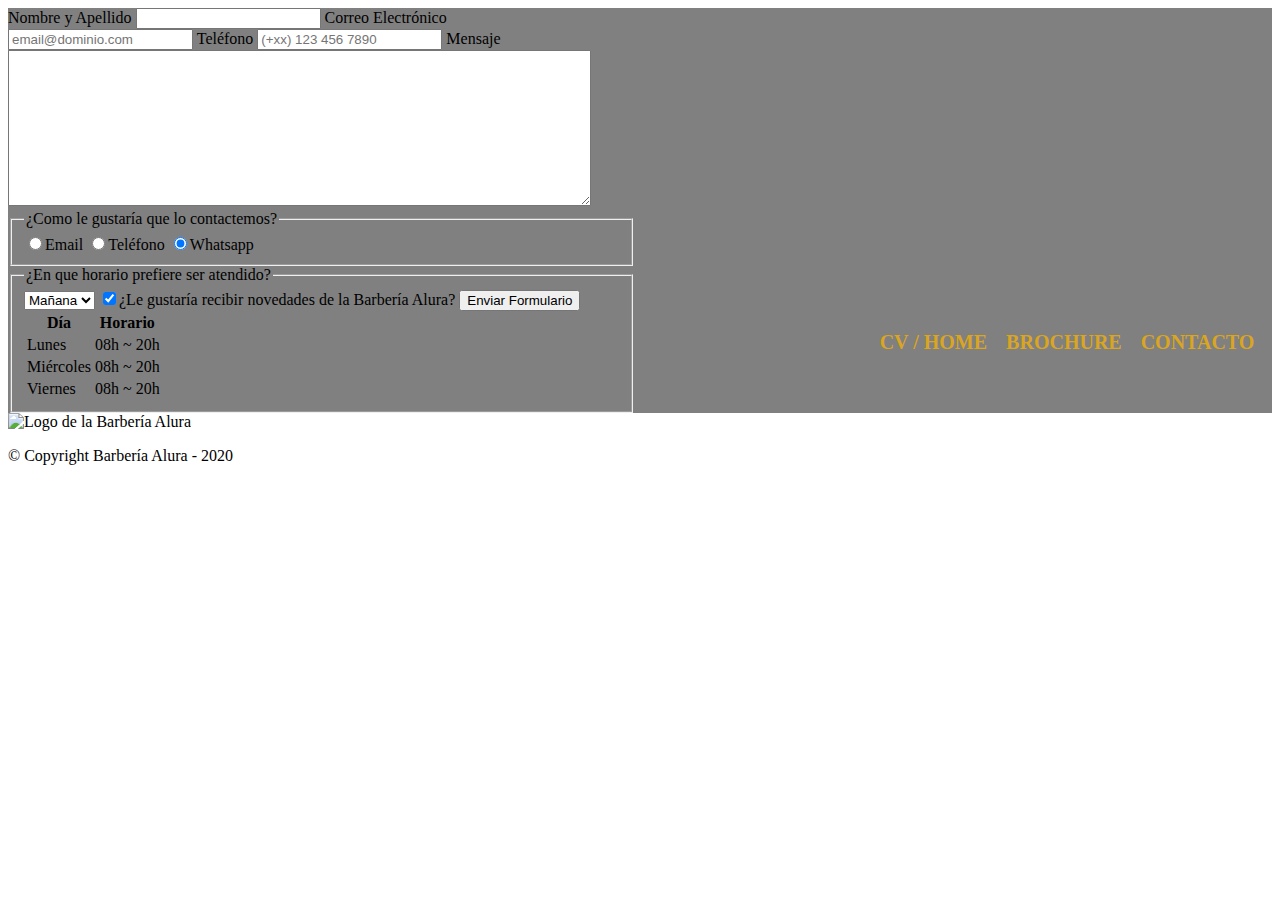
==== contacto.html @ 7dfd6136 "subiendo proyecto" ====
<!DOCTYPE html>

<html>
    <head>
        <meta charset="UTF-8">
        <title>Contacto - Barbería Alura</title>
        <link   rel="stylesheet" href="reset.css">
        <link   rel="stylesheet" href="style.css">
    </head>
    <body>
        <header> 
            <div class="Menu navegación">
                <nav>
                    <ul>
                        <li><a href="index.html">CV / Home</a></li>
                        <li><a href="productos.html">Brochure</a></li>
                        <li><a href="contacto.html">Contacto</a></li>
                    </ul>
                </nav>
            </div>     
        </header>
        <main>
            <form>
                <label for="nombreapellido">Nombre y Apellido</label>
                <input type="text" id="nombreapellido" class="input-padron" required>

                <label for="correoelectronico">Correo Electrónico</label>
                <input type="email" id="correoelectronico" class="input-padron" required placeholder="email@dominio.com">

                <label for="telefono">Teléfono</label>
                <input type="tel" id="telefono" class="input-padron" required placeholder="(+xx) 123 456 7890">

                <label for="mensaje">Mensaje</label>    
                <textarea cols="70" rows="10" id="mensaje" class="input-padron"></textarea>

                <fieldset>

                    <legend>¿Como le gustaría que lo contactemos?</legend>

                    <label for="radio-email"><input type="radio" name="contacto" value="email" id="radio-email">Email</label>
                    

                    <label for="radio-telefono"><input type="radio" name="contacto" value="telefono" id="radio-telefono">Teléfono</label>
                    

                    <label for="radio-whatsapp"><input type="radio" name="contacto" value="whatsapp" id="radio-whatsapp" checked>Whatsapp</label>
                    
                </fieldset>

                <fieldset>
                    <legend>¿En que horario prefiere ser atendido?</legend>
                    <select>
                        <option>Mañana</option>
                        <option>Tarde</option>
                        <option>Noche</option>
                    </select>
                </filedset>
                
                <label class="checkbox"><input type="checkbox" checked>¿Le gustaría recibir novedades de la Barbería Alura?</label>
                <input type="submit" value="Enviar Formulario" class="enviar">
            </form>
            <table>
                <thead>
                    <tr>
                        <th>Día</th>
                        <th>Horario</th>
                    </tr>
                </thead>
                <tbody>
                    <tr>
                        <td>Lunes</td>
                        <td>08h ~ 20h</td>
                    </tr>
                    <tr>
                        <td>Miércoles</td>
                        <td>08h ~ 20h</td>
                    </tr>
                    <tr>
                        <td>Viernes</td>
                        <td>08h ~ 20h</td>
                    </tr>
                </tbody>
            </table>
        </main>
        <footer>
            <img src="imagenes/logo-blanco.png" alt="Logo de la Barbería Alura">
            <p class="copyright"> &copy Copyright Barbería Alura - 2020</p>
        </footer>
    </body>
</html>
---- style.css ----
#name{
    display: grid;
    grid-template-columns: 100%;
    height: 80px;
    text-align: center;
    background-color: aqua;
}

#location, #phone, #mail{
    width: 30px;
    height: 30px;
}

#location{
    display: inline;
    padding-left: 16%;
    color: goldenrod;
}

#phone{
    display: inline;
    padding-left: 30%;
    color: goldenrod;
}

#mail{
    display: inline;
    padding-left: 30%;
    color: goldenrod;
}

.info{
    display: grid;
    grid-template-columns: 33% 33% 33%;
    text-align: center;
    background-color: aqua;
}

nav {
    position: absolute; 
    top:35%; 
    right: 2%; 
}

nav li{
    display: inline ;
    margin: 0 0 0 15px;
    
}

nav a {
    text-transform: uppercase;
    color:goldenrod;
    font-weight: bold;
    font-size: 20px;
    text-decoration: none;
}   

main {
    display: grid;
    grid-template-columns: repeat(2, 1fr);
    grid-gap: 10px;
    grid-auto-rows: minmax(100px, auto);
    background-color: grey;
}

#foto{
    grid-column: 1;
    grid-row: 1;
    margin-left: 35%;
    width: 30%;
    align-items: center;
    background-color: aqua;

}

.resumen{
    grid-column: 2;
    grid-row: 1;
    height: 120px;
    margin-top: 3em;
    margin-top: 10%;
    text-align: center;
    background-color: aqua;
}

.educacion{
    grid-column: 1;
    grid-row: 2;
    background-color: aqua;
}

.habilidades{
    grid-column: 1;
    grid-row: 3;
    background-color: aqua;
}

.principal {
    display: grid;
    grid-template-columns: repeat(2, 30%, 70%);
    grid-gap: 10px;
    grid-auto-rows: repeat(4, 1fr);
    background-color: darkgray;
}

#experienciaTitle{
    grid-column: 1 / 3;
    grid-row: 1;
    background-color: aqua;
}

.experiencia{
    grid-column: 1;
    grid-row: 2;
    background-color: aqua;
}

.descripcion{
    grid-column: 2;
    grid-row: 2;
    background-color: aqua;
}

.cursosTitle{
    grid-column: 1 / 3;
    grid-row: 3;
    background-color: aqua;
}

.cursos{
    grid-column: 1;
    grid-row: 4;
    background-color: aqua;
}

.cursosDescripcion{
    grid-column: 2;
    grid-row: 4;
    background-color: aqua;
}
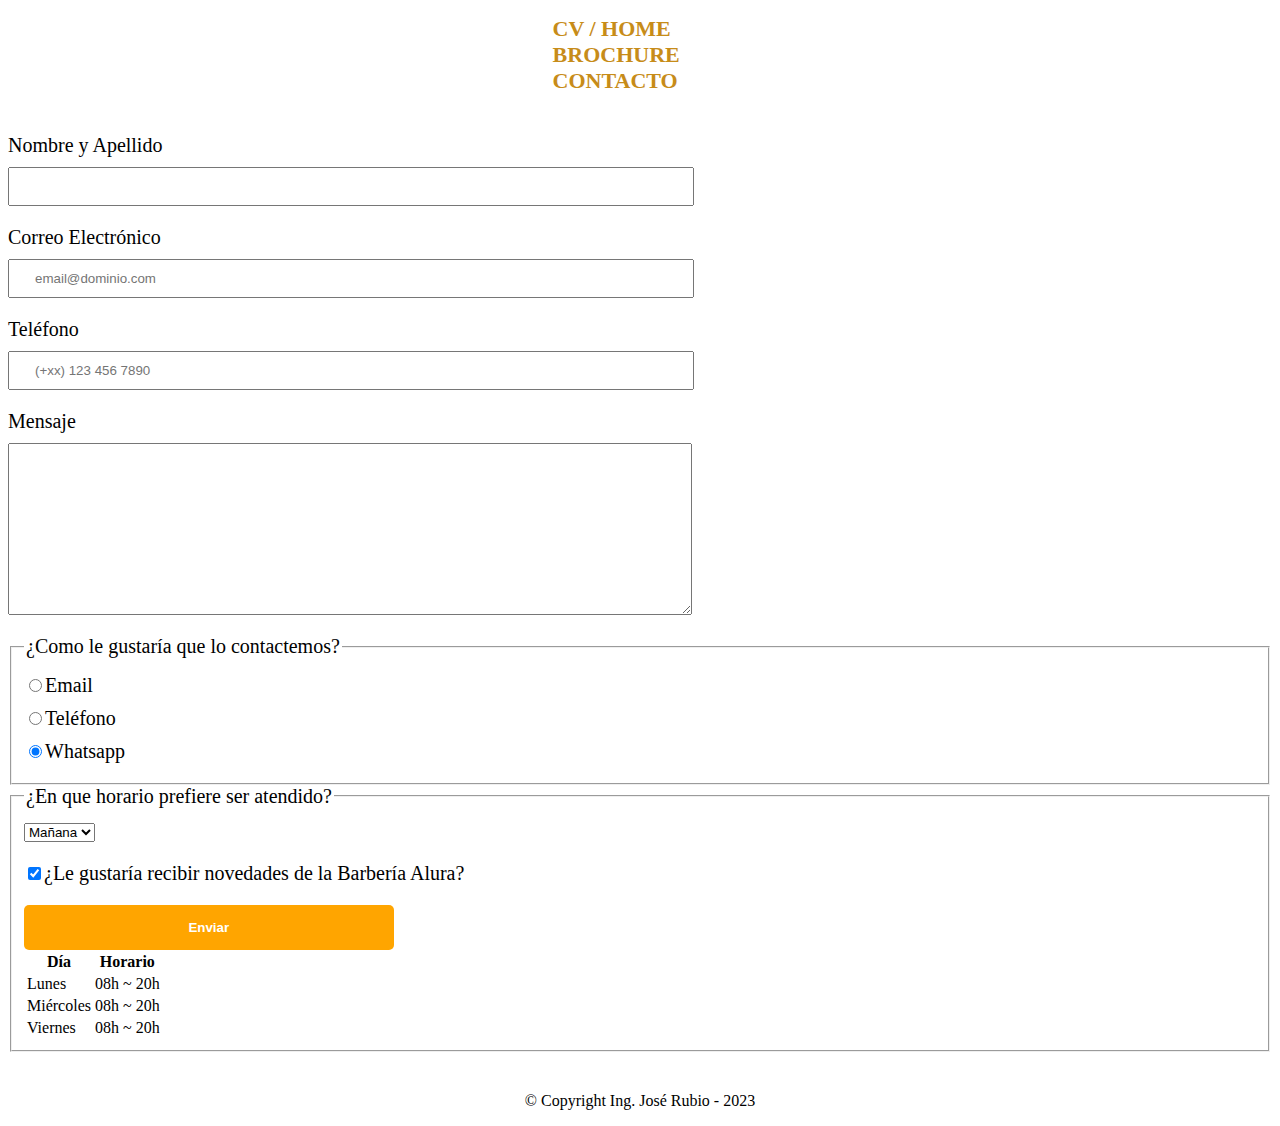
==== commit 838c8982: "modificacion y nevos archivos" ====
--- a/contacto.html
+++ b/contacto.html
@@ -20,7 +20,7 @@
             </div>     
         </header>
         <main>
-            <form>
+            <form action="/API/" method>
                 <label for="nombreapellido">Nombre y Apellido</label>
                 <input type="text" id="nombreapellido" class="input-padron" required>
 
@@ -57,7 +57,8 @@
                 </filedset>
                 
                 <label class="checkbox"><input type="checkbox" checked>¿Le gustaría recibir novedades de la Barbería Alura?</label>
-                <input type="submit" value="Enviar Formulario" class="enviar">
+                <!-- <input type="submit" value="Enviar Formulario" class="enviar"> -->
+                <button type="button" class="enviar" id="enviar" onclick="saveForm">Enviar</button>
             </form>
             <table>
                 <thead>
@@ -83,8 +84,8 @@
             </table>
         </main>
         <footer>
-            <img src="imagenes/logo-blanco.png" alt="Logo de la Barbería Alura">
-            <p class="copyright"> &copy Copyright Barbería Alura - 2020</p>
+            <!-- <img src="imagenes/logo-blanco.png" alt="Logo de la Barbería Alura"> -->
+            <p class="copyright"> &copy Copyright Ing. José Rubio - 2023</p>
         </footer>
     </body>
 </html>--- a/style.css
+++ b/style.css
@@ -1,141 +1,94 @@
-#name{
-    display: grid;
-    grid-template-columns: 100%;
-    height: 80px;
-    text-align: center;
-    background-color: aqua;
-}
-
-#location, #phone, #mail{
-    width: 30px;
-    height: 30px;
-}
-
-#location{
+nav li{
     display: inline;
-    padding-left: 16%;
-    color: goldenrod;
-}
-
-#phone{
-    display: inline;
-    padding-left: 30%;
-    color: goldenrod;
-}
-
-#mail{
-    display: inline;
-    padding-left: 30%;
-    color: goldenrod;
-}
-
-.info{
-    display: grid;
-    grid-template-columns: 33% 33% 33%;
-    text-align: center;
-    background-color: aqua;
-}
-
-nav {
-    position: absolute; 
-    top:35%; 
-    right: 2%; 
-}
-
-nav li{
-    display: inline ;
-    margin: 0 0 0 15px;
-    
+    padding-left: 15px;
 }
 
 nav a {
+    padding-left: 40%;
     text-transform: uppercase;
-    color:goldenrod;
+    color:#c78c19;
     font-weight: bold;
-    font-size: 20px;
+    font-size: 22px;
     text-decoration: none;
-}   
-
-main {
-    display: grid;
-    grid-template-columns: repeat(2, 1fr);
-    grid-gap: 10px;
-    grid-auto-rows: minmax(100px, auto);
-    background-color: grey;
 }
 
-#foto{
-    grid-column: 1;
-    grid-row: 1;
-    margin-left: 35%;
-    width: 30%;
-    align-items: center;
-    background-color: aqua;
-
+nav a:hover{
+    color: orange;
+    text-decoration: underline;
 }
 
-.resumen{
-    grid-column: 2;
-    grid-row: 1;
-    height: 120px;
-    margin-top: 3em;
-    margin-top: 10%;
-    text-align: center;
-    background-color: aqua;
+.productos{
+    margin-top: 5%;
+    display: grid;
 }
 
-.educacion{
-    grid-column: 1;
-    grid-row: 2;
-    background-color: aqua;
+#cerraduraTitle{
+    text-align: right;
+    margin-right: 52%;
 }
 
-.habilidades{
-    grid-column: 1;
-    grid-row: 3;
-    background-color: aqua;
+.cerradura{
+    display: grid;
+    grid-template-columns: 30% 70%;
 }
 
-.principal {
-    display: grid;
-    grid-template-columns: repeat(2, 30%, 70%);
-    grid-gap: 10px;
-    grid-auto-rows: repeat(4, 1fr);
-    background-color: darkgray;
+#convertTitle{
+    text-align: left;
 }
 
-#experienciaTitle{
-    grid-column: 1 / 3;
-    grid-row: 1;
-    background-color: aqua;
+.conversor{
+    display: grid;
+    grid-template-columns: 70% 30%;
 }
 
-.experiencia{
-    grid-column: 1;
-    grid-row: 2;
-    background-color: aqua;
+#encriptadorTitle{
+    text-align: right;
+    margin-right: 52%;
 }
 
-.descripcion{
-    grid-column: 2;
-    grid-row: 2;
-    background-color: aqua;
+.encriptador{
+    display: grid;
+    grid-template-columns: 30% 70%;
 }
 
-.cursosTitle{
-    grid-column: 1 / 3;
-    grid-row: 3;
-    background-color: aqua;
+footer{
+    text-align: center;
 }
 
-.cursos{
-    grid-column: 1;
-    grid-row: 4;
-    background-color: aqua;
+/* css formulario */
+form{
+    margin: 40px 0;
 }
 
-.cursosDescripcion{
-    grid-column: 2;
-    grid-row: 4;
-    background-color: aqua;
+form label, form legend{
+    display: block;
+    font-size: 20px;
+    margin: 0 0 10px;
+}
+
+.input-padron{
+    display: block;
+    margin: 0 0 20px;
+    padding: 10px 25px;
+    width: 50%;
+}
+
+.checkbox{
+    margin: 20px 0;
+}
+
+.enviar{
+    width: 30%;
+    padding: 15px 0;
+    color: white;
+    background: orange;
+    transition: 1s all;
+    border: none;
+    font-weight: bold;
+    border-radius: 5px;
+}
+
+.enviar:hover{
+    background: darkorange;
+    transform: scale(1.1);
 }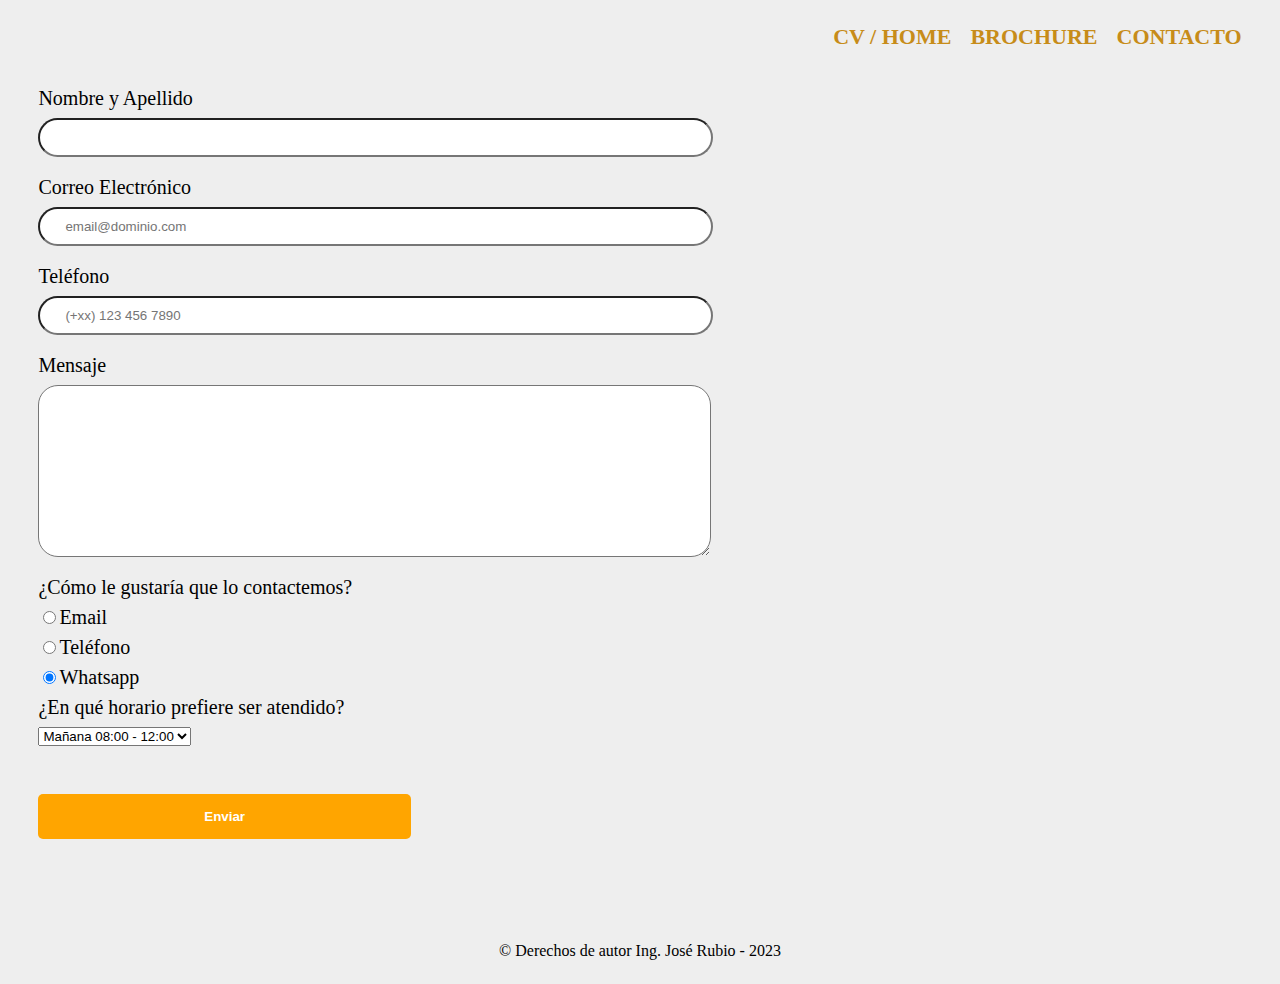
==== commit 2e4077e9: "Agregando archivos reset.css y .gitignore" ====
--- a/contacto.html
+++ b/contacto.html
@@ -1,14 +1,13 @@
 <!DOCTYPE html>
-
 <html>
     <head>
         <meta charset="UTF-8">
         <title>Contacto - Barbería Alura</title>
-        <link   rel="stylesheet" href="reset.css">
-        <link   rel="stylesheet" href="style.css">
+        <link rel="stylesheet" href="reset.css">
+        <link rel="stylesheet" href="style.css">
     </head>
     <body>
-        <header> 
+        <header>
             <div class="Menu navegación">
                 <nav>
                     <ul>
@@ -17,10 +16,10 @@
                         <li><a href="contacto.html">Contacto</a></li>
                     </ul>
                 </nav>
-            </div>     
+            </div>
         </header>
         <main>
-            <form action="/API/" method>
+            <form>
                 <label for="nombreapellido">Nombre y Apellido</label>
                 <input type="text" id="nombreapellido" class="input-padron" required>
 
@@ -30,62 +29,31 @@
                 <label for="telefono">Teléfono</label>
                 <input type="tel" id="telefono" class="input-padron" required placeholder="(+xx) 123 456 7890">
 
-                <label for="mensaje">Mensaje</label>    
+                <label for="mensaje">Mensaje</label>
                 <textarea cols="70" rows="10" id="mensaje" class="input-padron"></textarea>
 
-                <fieldset>
-
-                    <legend>¿Como le gustaría que lo contactemos?</legend>
-
+                <fieldset id="contacto">
+                    <legend>¿Cómo le gustaría que lo contactemos?</legend>
                     <label for="radio-email"><input type="radio" name="contacto" value="email" id="radio-email">Email</label>
-                    
-
                     <label for="radio-telefono"><input type="radio" name="contacto" value="telefono" id="radio-telefono">Teléfono</label>
-                    
-
                     <label for="radio-whatsapp"><input type="radio" name="contacto" value="whatsapp" id="radio-whatsapp" checked>Whatsapp</label>
-                    
                 </fieldset>
 
-                <fieldset>
-                    <legend>¿En que horario prefiere ser atendido?</legend>
-                    <select>
-                        <option>Mañana</option>
-                        <option>Tarde</option>
-                        <option>Noche</option>
+                <fieldset id="horario">
+                    <legend>¿En qué horario prefiere ser atendido?</legend>
+                    <select id="horario-select">
+                        <option>Mañana 08:00 - 12:00</option>
+                        <option>Tarde 13:00 - 17:00</option>
+                        <option>Noche 18:00 - 19:00</option>
                     </select>
-                </filedset>
-                
-                <label class="checkbox"><input type="checkbox" checked>¿Le gustaría recibir novedades de la Barbería Alura?</label>
-                <!-- <input type="submit" value="Enviar Formulario" class="enviar"> -->
-                <button type="button" class="enviar" id="enviar" onclick="saveForm">Enviar</button>
+                </fieldset> <br><br><br>
+
+                <button type="button" class="enviar" id="enviar" >Enviar</button>
             </form>
-            <table>
-                <thead>
-                    <tr>
-                        <th>Día</th>
-                        <th>Horario</th>
-                    </tr>
-                </thead>
-                <tbody>
-                    <tr>
-                        <td>Lunes</td>
-                        <td>08h ~ 20h</td>
-                    </tr>
-                    <tr>
-                        <td>Miércoles</td>
-                        <td>08h ~ 20h</td>
-                    </tr>
-                    <tr>
-                        <td>Viernes</td>
-                        <td>08h ~ 20h</td>
-                    </tr>
-                </tbody>
-            </table>
         </main>
         <footer>
-            <!-- <img src="imagenes/logo-blanco.png" alt="Logo de la Barbería Alura"> -->
-            <p class="copyright"> &copy Copyright Ing. José Rubio - 2023</p>
+            <p class="copyright">&copy; Derechos de autor Ing. José Rubio - 2023</p>
         </footer>
+        <script src="script.js"></script>    
     </body>
 </html>--- a/style.css
+++ b/style.css
@@ -1,10 +1,23 @@
+body{
+    background: #EEEEEE;
+}
+main{
+    padding-bottom: 3%;
+}
+
 nav li{
     display: inline;
     padding-left: 15px;
 }
 
+nav{
+    text-align: right;
+    padding-right: 3%;
+    padding-top: 2%;
+}
+
 nav a {
-    padding-left: 40%;
+    
     text-transform: uppercase;
     color:#c78c19;
     font-weight: bold;
@@ -15,6 +28,18 @@
 nav a:hover{
     color: orange;
     text-decoration: underline;
+}
+
+#serviciosTitle{
+    font-size: 50px;
+    font-weight: bold;
+    text-decoration: underline;
+    padding-left: 20%;
+}
+
+.servicios{
+    font-size: 25px;
+    padding-left: 10%;
 }
 
 .productos{
@@ -39,6 +64,12 @@
 .conversor{
     display: grid;
     grid-template-columns: 70% 30%;
+    padding-right: 1em;
+}
+
+#conversor{
+    border: 2px solid black;
+    box-shadow: 3px #c78c19;
 }
 
 #encriptadorTitle{
@@ -49,15 +80,19 @@
 .encriptador{
     display: grid;
     grid-template-columns: 30% 70%;
+    gap: 1em;
+    padding-right: 1em;
 }
 
 footer{
     text-align: center;
+    padding: 2%;
 }
 
 /* css formulario */
 form{
     margin: 40px 0;
+    padding-left: 3%;
 }
 
 form label, form legend{
@@ -71,10 +106,12 @@
     margin: 0 0 20px;
     padding: 10px 25px;
     width: 50%;
+    border-radius: 20px;
 }
 
-.checkbox{
+.horario{
     margin: 20px 0;
+    
 }
 
 .enviar{
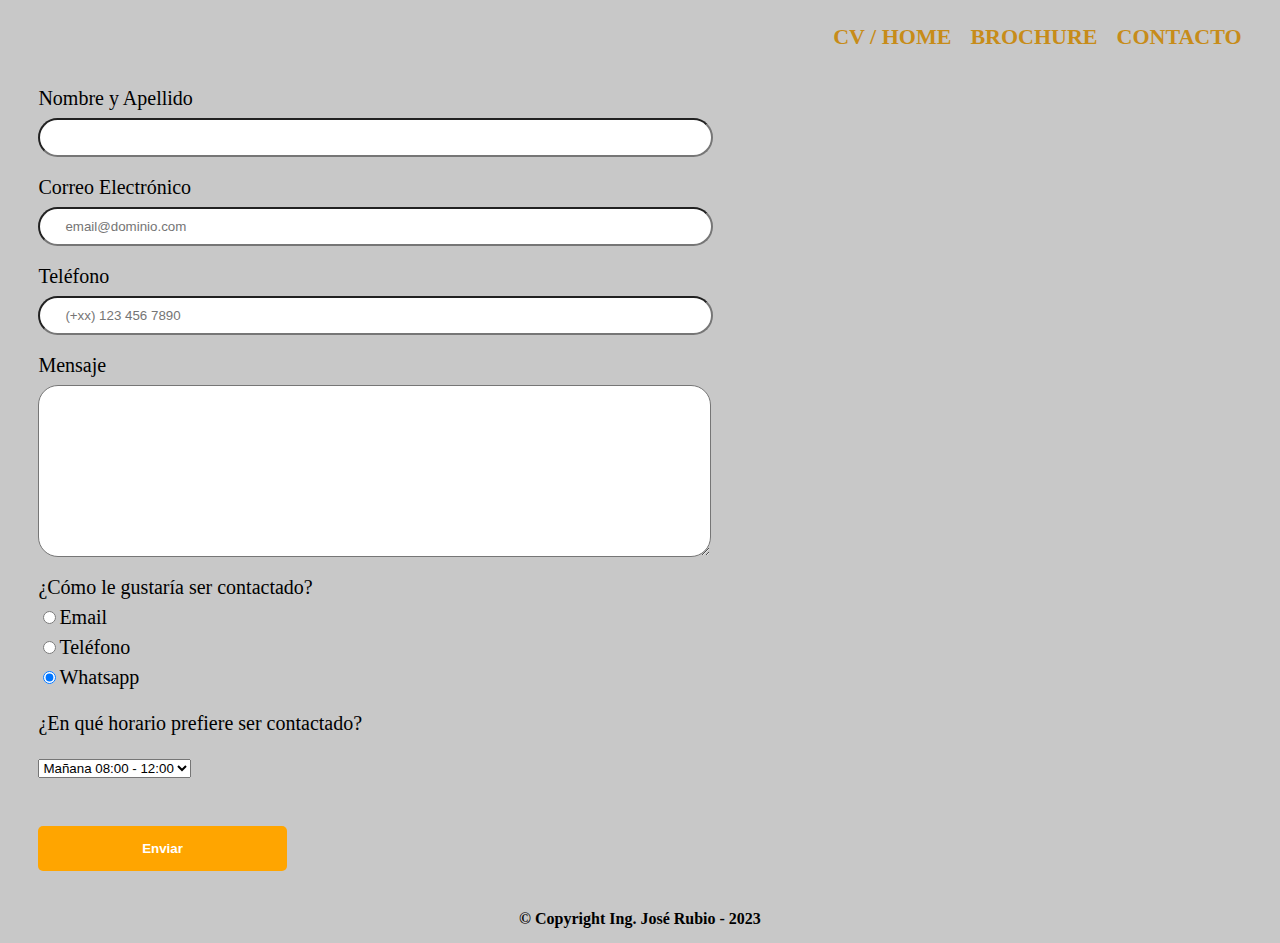
==== commit fafbfeec: "subiendo modificaciones" ====
--- a/contacto.html
+++ b/contacto.html
@@ -33,14 +33,14 @@
                 <textarea cols="70" rows="10" id="mensaje" class="input-padron"></textarea>
 
                 <fieldset id="contacto">
-                    <legend>¿Cómo le gustaría que lo contactemos?</legend>
+                    <legend>¿Cómo le gustaría ser contactado?</legend>
                     <label for="radio-email"><input type="radio" name="contacto" value="email" id="radio-email">Email</label>
                     <label for="radio-telefono"><input type="radio" name="contacto" value="telefono" id="radio-telefono">Teléfono</label>
                     <label for="radio-whatsapp"><input type="radio" name="contacto" value="whatsapp" id="radio-whatsapp" checked>Whatsapp</label>
-                </fieldset>
+                </fieldset><br>
 
                 <fieldset id="horario">
-                    <legend>¿En qué horario prefiere ser atendido?</legend>
+                    <legend>¿En qué horario prefiere ser contactado?</legend><br>
                     <select id="horario-select">
                         <option>Mañana 08:00 - 12:00</option>
                         <option>Tarde 13:00 - 17:00</option>
@@ -51,8 +51,8 @@
                 <button type="button" class="enviar" id="enviar" >Enviar</button>
             </form>
         </main>
-        <footer>
-            <p class="copyright">&copy; Derechos de autor Ing. José Rubio - 2023</p>
+        <footer id="footerForm">
+            <p class="copyright"> <strong>&copy Copyright Ing. José Rubio - 2023</strong></p>
         </footer>
         <script src="script.js"></script>    
     </body>
--- a/style.css
+++ b/style.css
@@ -1,9 +1,9 @@
 body{
-    background: #EEEEEE;
+    background: #c8c8c8;
 }
-main{
-    padding-bottom: 3%;
-}
+/* main{
+    padding-bottom: 2%;
+} */
 
 nav li{
     display: inline;
@@ -31,14 +31,14 @@
 }
 
 #serviciosTitle{
-    font-size: 50px;
+    font-size: 45px;
     font-weight: bold;
     text-decoration: underline;
     padding-left: 20%;
 }
 
 .servicios{
-    font-size: 25px;
+    font-size: 20px;
     padding-left: 10%;
 }
 
@@ -49,22 +49,26 @@
 
 #cerraduraTitle{
     text-align: right;
-    margin-right: 52%;
+    margin-right: 46%;
 }
 
 .cerradura{
     display: grid;
-    grid-template-columns: 30% 70%;
+    grid-template-columns: 40% 60%;
+    font-size: 17px;
 }
 
 #convertTitle{
     text-align: left;
+    padding-top: 2em;
 }
 
 .conversor{
     display: grid;
-    grid-template-columns: 70% 30%;
-    padding-right: 1em;
+    grid-template-columns: 65% 35%;
+    column-gap: 5px;
+    font-size: 17px;
+    padding-right: 1.5em;
 }
 
 #conversor{
@@ -74,21 +78,25 @@
 
 #encriptadorTitle{
     text-align: right;
-    margin-right: 52%;
+    margin-right: 44%;
+    padding-top: 2em;
 }
 
 .encriptador{
     display: grid;
-    grid-template-columns: 30% 70%;
+    grid-template-columns: 40% 60%;
     gap: 1em;
-    padding-right: 1em;
+    font-size: 17px;
+    padding-right: 1.5em;
 }
 
 footer{
     text-align: center;
-    padding: 2%;
 }
-
+#footerForm{
+    padding-bottom: 1em;
+    font-weight: bold;
+}
 /* css formulario */
 form{
     margin: 40px 0;
@@ -115,7 +123,7 @@
 }
 
 .enviar{
-    width: 30%;
+    width: 20%;
     padding: 15px 0;
     color: white;
     background: orange;
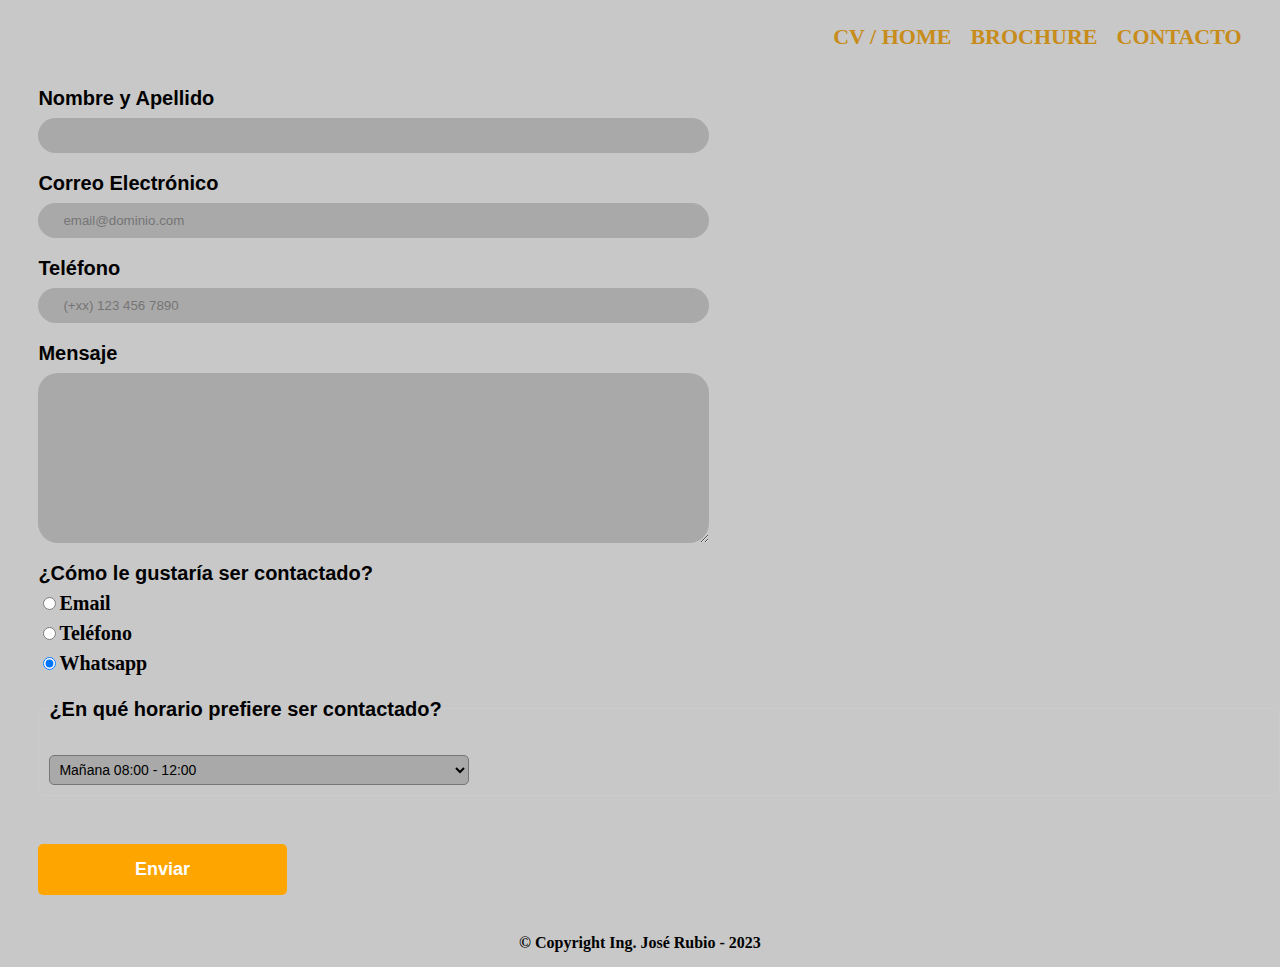
==== commit ba721786: "Actualizando archivos index.html, contacto.html, stylehome.css, style.css" ====
--- a/contacto.html
+++ b/contacto.html
@@ -2,7 +2,7 @@
 <html>
     <head>
         <meta charset="UTF-8">
-        <title>Contacto - Barbería Alura</title>
+        <title>Contacto - Ing.José Rubio</title>
         <link rel="stylesheet" href="reset.css">
         <link rel="stylesheet" href="style.css">
     </head>
@@ -20,20 +20,20 @@
         </header>
         <main>
             <form>
-                <label for="nombreapellido">Nombre y Apellido</label>
+                <label style="font-family: Arial, sans-serif;" for="nombreapellido">Nombre y Apellido</label>
                 <input type="text" id="nombreapellido" class="input-padron" required>
 
-                <label for="correoelectronico">Correo Electrónico</label>
+                <label style="font-family: Arial, sans-serif;" for="correoelectronico">Correo Electrónico</label>
                 <input type="email" id="correoelectronico" class="input-padron" required placeholder="email@dominio.com">
 
-                <label for="telefono">Teléfono</label>
+                <label style="font-family: Arial, sans-serif;" for="telefono">Teléfono</label>
                 <input type="tel" id="telefono" class="input-padron" required placeholder="(+xx) 123 456 7890">
 
-                <label for="mensaje">Mensaje</label>
+                <label style="font-family: Arial, sans-serif;" for="mensaje">Mensaje</label>
                 <textarea cols="70" rows="10" id="mensaje" class="input-padron"></textarea>
 
                 <fieldset id="contacto">
-                    <legend>¿Cómo le gustaría ser contactado?</legend>
+                    <legend style="font-family: Arial, sans-serif;">¿Cómo le gustaría ser contactado?</legend>
                     <label for="radio-email"><input type="radio" name="contacto" value="email" id="radio-email">Email</label>
                     <label for="radio-telefono"><input type="radio" name="contacto" value="telefono" id="radio-telefono">Teléfono</label>
                     <label for="radio-whatsapp"><input type="radio" name="contacto" value="whatsapp" id="radio-whatsapp" checked>Whatsapp</label>
--- a/style.css
+++ b/style.css
@@ -107,6 +107,7 @@
     display: block;
     font-size: 20px;
     margin: 0 0 10px;
+    font-weight: bold;
 }
 
 .input-padron{
@@ -115,11 +116,24 @@
     padding: 10px 25px;
     width: 50%;
     border-radius: 20px;
+    border: none;
+    background: darkgray;
 }
 
-.horario{
-    margin: 20px 0;
-    
+#horario {
+    /* margin: 20px; */
+    padding: 10px;
+    border: 1px solid #ccc;
+    border-radius: 5px;
+    font-family: Arial, sans-serif;
+}
+
+#horario-select {
+    padding: 5px;
+    width: 30em;
+    font-size: 14px;
+    border-radius: 5px;
+    background: darkgrey;
 }
 
 .enviar{
@@ -130,7 +144,12 @@
     transition: 1s all;
     border: none;
     font-weight: bold;
+    font-size: 18px;
     border-radius: 5px;
+}
+
+:focus{
+    outline: 2px solid orange;
 }
 
 .enviar:hover{
